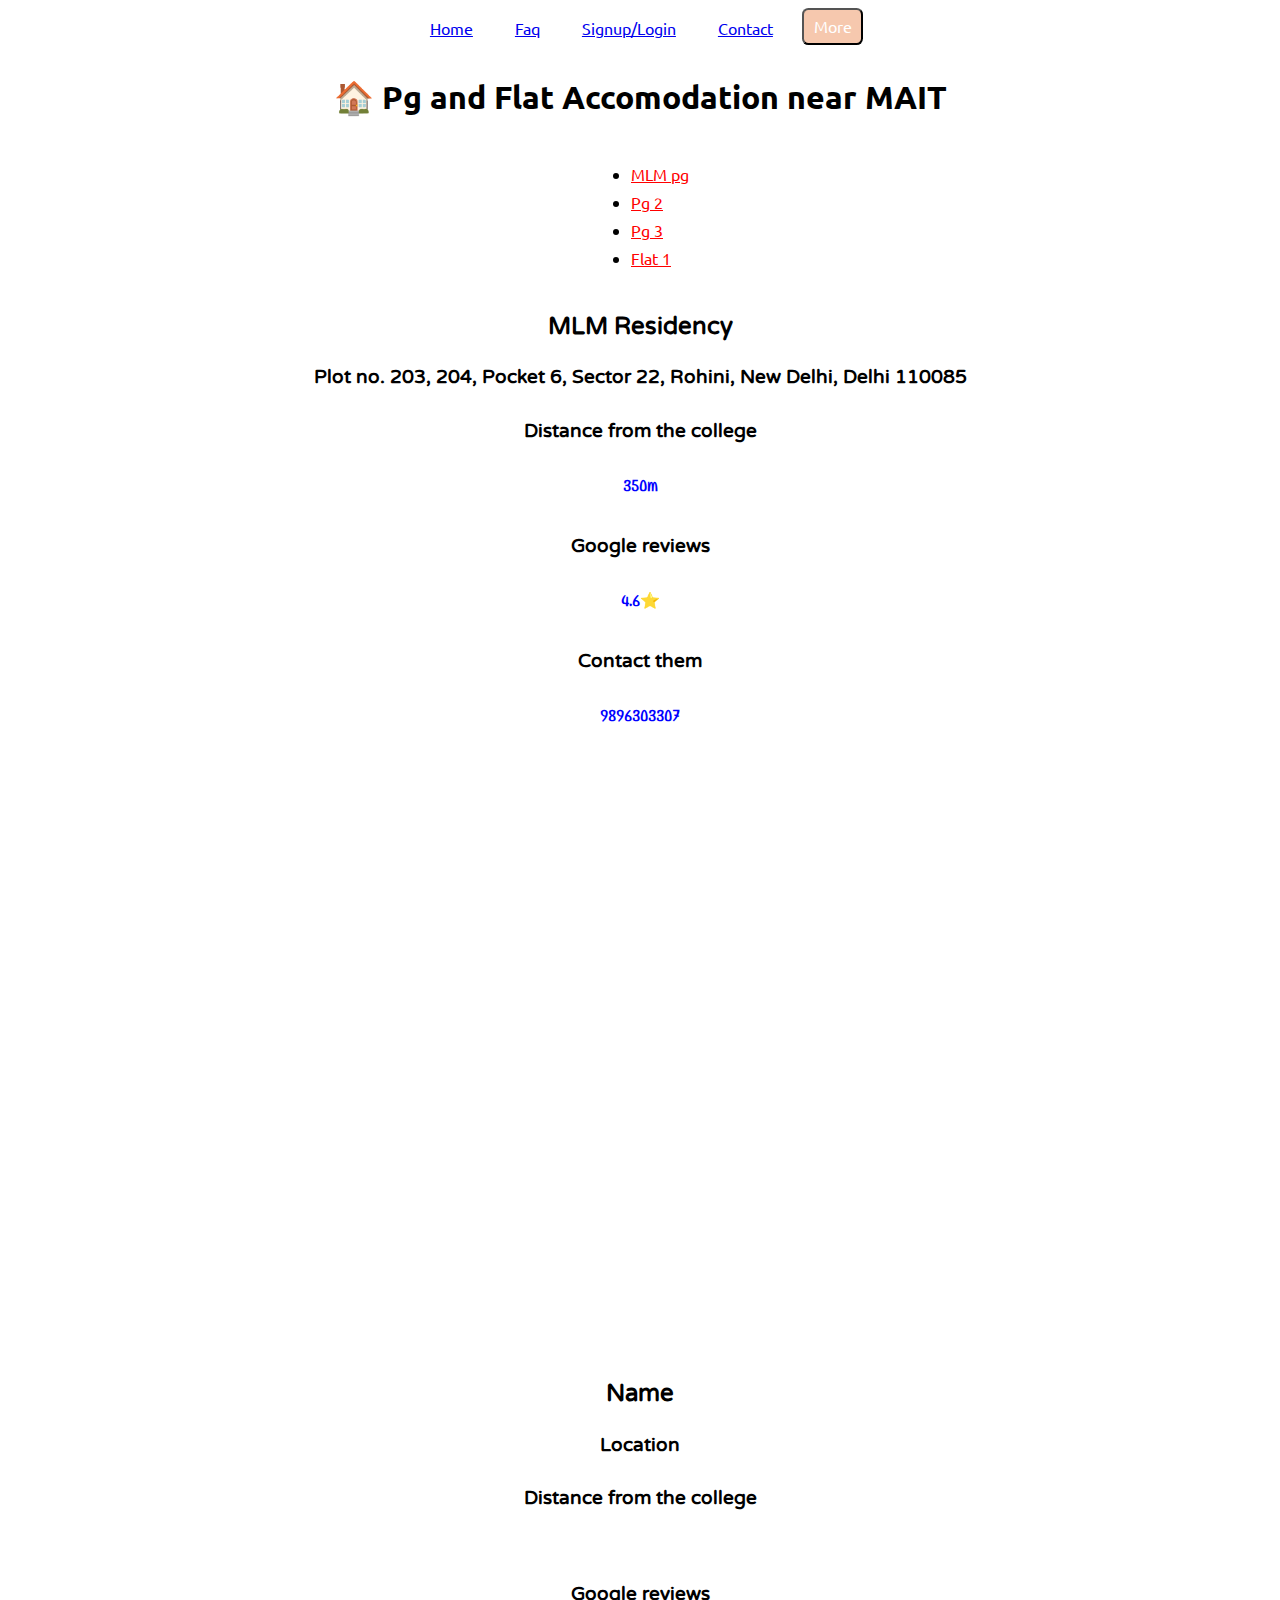
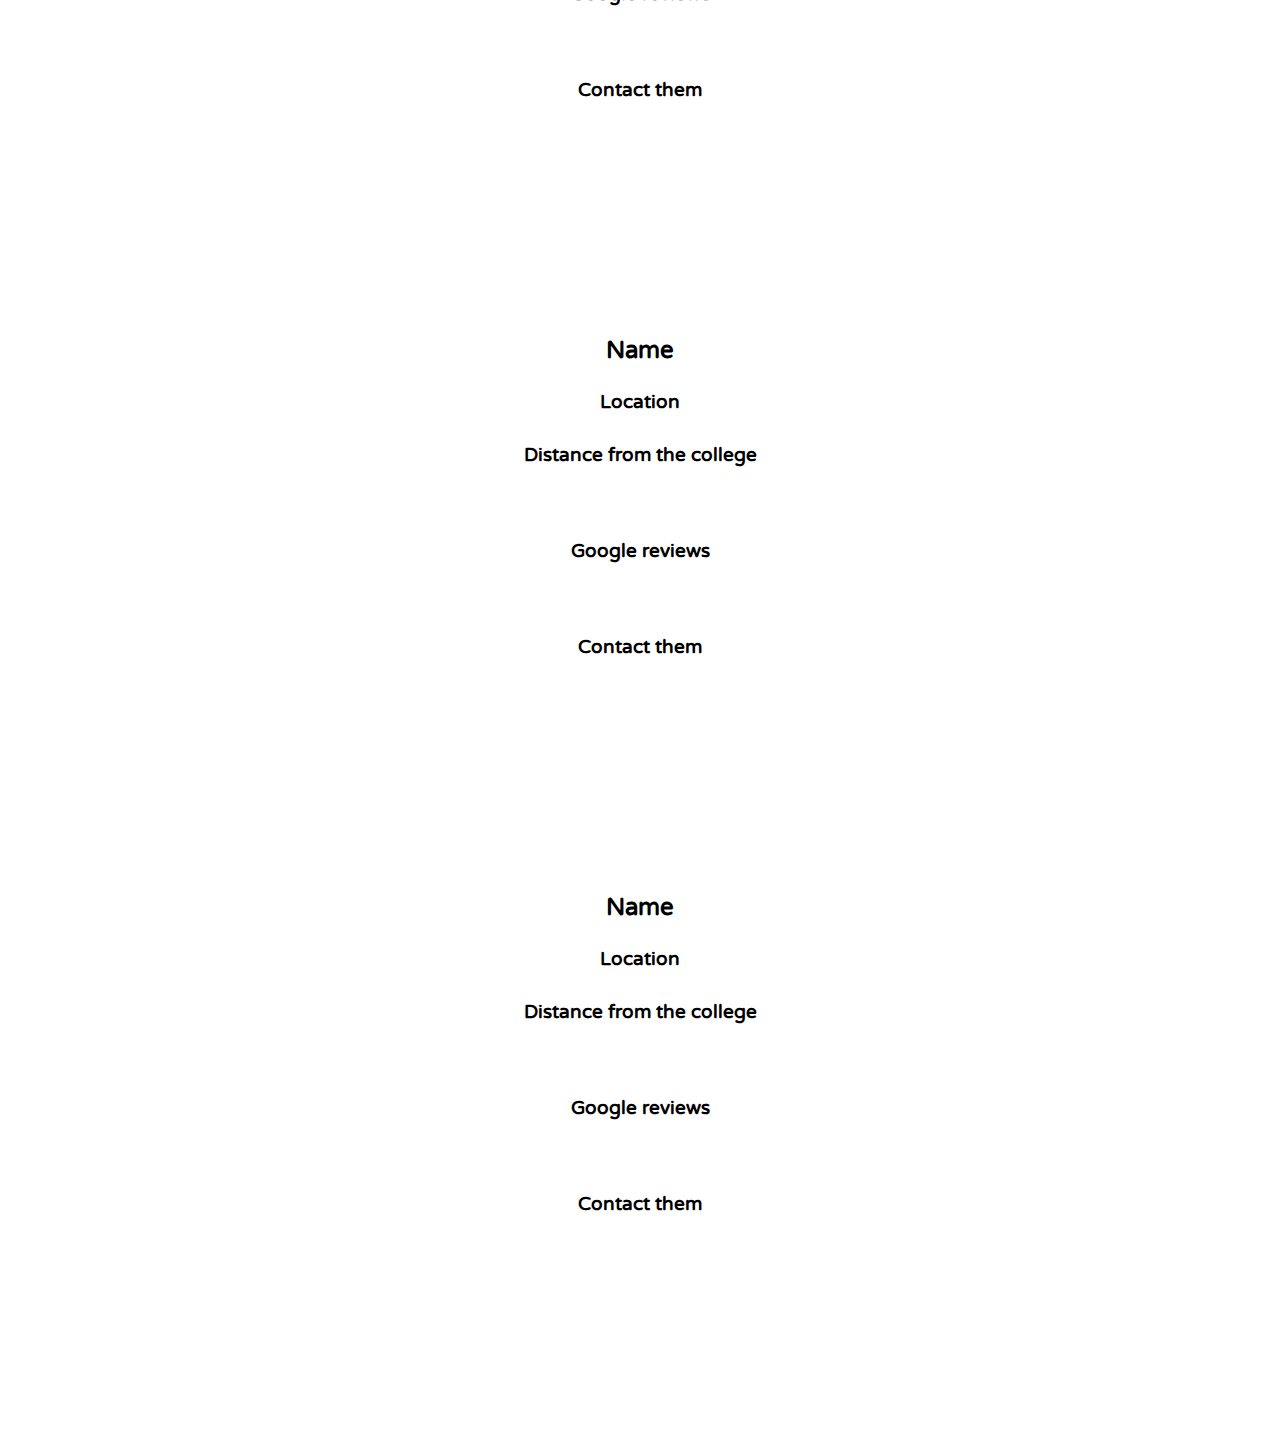
==== Accomodation.html @ a390b9da "Merge branch 'main' into XYZ" ====
<!DOCTYPE html>
<html lang="en">

<head>
    <meta charset="UTF-8">
    <meta http-equiv="X-UA-Compatible" content="IE=edge">
    <meta name="viewport" content="widtd=device-widtd, initial-scale=1.0">
    <title>Mait Hostel</title>

    <!-- CSS Links-->
    <link href="styles/contactPage.css" rel="sytlesheet">
    <link href="styles/landing-page-image-gallery.css" rel="stylesheet">
    <link href="https://mait.ac.in/templates/purity_iii/favicon.ico" rel="shortcut icon"
        type="image/vnd.microsoft.icon" />
    <link href="styles/Accomodation.css" rel="stylesheet">
    <link rel="preconnect" href="https://fonts.googleapis.com">
    <link rel="preconnect" href="https://fonts.gstatic.com" crossorigin>
    <link href="https://fonts.googleapis.com/css2?family=Combo&family=Ubuntu:wght@300&family=Varela+Round&display=swap"
        rel="stylesheet">
</head>
<header class="Header">
    </div>
    <div class="wrapper">
        <ul>
            <li><a href="landingPage.html">Home</a></li>
            <li><a href="#">Faq</a></li>
            <li><a href="#">Signup/Login</a></li>
            <li><a href="contactPage.html">Contact</a></li>
            <div class="dropdown">
                <button class="dropbtn">More</button>
                <div class="dropdown-content">
                    <a href="Accomodation.html">Near by Accomodation</a>
                    <a href="#">More2</a>
                    <a href="#">More3</a>
                </div>
            </div>
        </ul>
    </div>
    <h1>🏠 Pg and Flat Accomodation near MAIT</h1>
</header>

<body>
    <div class="NavBar">
        <ul>
            <li><a href="#Pg1">MLM pg</a></li>
            <li><a href="#Pg2">Pg 2</a></li>
            <li><a href="#Pg3">Pg 3</a></li>
            <li><a href="#Flat1">Flat 1</a></li>
        </ul>
    </div>
    <!-- details should have 
    Pg name
    Location
    distance from the college
    Google reviews
    Contact -->
    <!-- <div class="Break"></div> -->
    <div class="Detail" id="Pg1">
        <h2 class="Name">MLM Residency</h2>
        <h3 class="Location">Plot no. 203, 204, Pocket 6, Sector 22, Rohini, New Delhi, Delhi 110085</h3>
        <h3 class="Distance">Distance from the college</h3>
        <h4>350m</h4>
        <h3 class="Reviews">Google reviews</h3>
        <h4>4.6⭐</h4>
        <h3 class="Contact">Contact them</h3>
        <h4>9896303307</h4>
        <div class="map"><iframe
                src="https://www.google.com/maps/embed?pb=!1m28!1m12!1m3!1d3498.9741799920243!2d77.06339916503833!3d28.720317632383203!2m3!1f0!2f0!3f0!3m2!1i1024!2i768!4f13.1!4m13!3e6!4m5!1s0x390d068dbf44ecd7%3A0xc4ce5551f8ac8360!2sMaharaja%20Agrasen%20Institute%20Of%20Technology%2C%20CH%20Bhim%20Singh%20Nambardar%20Marg%2C%20Pocket%205%2C%20Sector%2022%2C%20PSP%20Area%2C%20Delhi!3m2!1d28.7197058!2d77.0660904!4m5!1s0x390d0715bc0dd847%3A0xbdad36b5499d775c!2smlm%20residency%20location!3m2!1d28.721263999999998!2d77.06481099999999!5e0!3m2!1sen!2sin!4v1662548697218!5m2!1sen!2sin"
                width="600" height="450" style="border:0;" allowfullscreen="" loading="lazy"
                referrerpolicy="no-referrer-when-downgrade"></iframe></div>
    </div>
    <div class="Break"></div>
    <div class="Detail" id="Pg2">
        <h2 class="Name">Name</h2>
        <h3 class="Location">Location</h3>
        <h3 class="Distance">Distance from the college</h3>
        <h4></h4>
        <h3 class="Reviews">Google reviews</h3>
        <h4></h4>
        <h3 class="Contact">Contact them</h3>
        <h4></h4>
        <div class="map"></div>
    </div>
    <div class="Break"></div>
    <div class="Detail" id="Pg3">
        <h2 class="Name">Name</h2>
        <h3 class="Location">Location</h3>
        <h3 class="Distance">Distance from the college</h3>
        <h4></h4>
        <h3 class="Reviews">Google reviews</h3>
        <h4></h4>
        <h3 class="Contact">Contact them</h3>
        <h4></h4>
        <div class="map"></div>
    </div>
    <div class="Break"></div>
    <div class="Detail" id="Flat1">
        <h2 class="Name">Name</h2>
        <h3 class="Location">Location</h3>
        <h3 class="Distance">Distance from the college</h3>
        <h4></h4>
        <h3 class="Reviews">Google reviews</h3>
        <h4></h4>
        <h3 class="Contact">Contact them</h3>
        <h4></h4>
        <div class="map"></div>
    </div>
    <div class="Break"></div>
</body>
<footer>

</footer>

</html>
---- styles/contactPage.css ----
.footer-p{
    color: white;
    background-color: rgb(44, 44, 90);
    text-align: center;
    vertical-align: middle;
    margin:0;
    padding:  1rem;
}
.header_nav_links_list{
    list-style-type:none;
    margin:0;
}
.header_nav_links_list_item{
    display: inline-block;
    margin-right: 1rem;
}

.header_nav {
    text-align: right;
    background-color: aqua;
}
.btn-btn-dark {
    --bs-btn-border-radius: 1rem;
}
---- styles/landing-page-image-gallery.css ----
/* Slideshow container */
.slideshow-container {
    max-width: 1000px;
    position: relative;
    margin: auto;
  }
  
  /* Hide the images by default */
  .mySlides {
    display: none;
  }
  .prev-next_btn{
    width: 100%;
  }
  /* Next & previous buttons */
  .prev, .next {
    cursor: pointer;
    position: absolute;
    top: 50%;
    /* width:auto ; */
    margin-top: -22px;
    padding: 16px;
    color: white;
    background-color: rgba(0, 0, 0, 0.6);
    font-weight: bold;
    font-size: 30px;
    transition: 0.6s ease;
    border-radius: 0 3px 3px 0;
    user-select: none;
  }
 
 
  /* Position the "next button" to the right */
  .prev {
   
    left: 0;
    border-radius: 3px 0 0 3px;
  }
  
  .next {
   
    right: 0;
    border-radius: 3px 0 0 3px;
  }
  
  /* On hover, add a black background color with a little bit see-through */
  .prev:hover, .next:hover {
    background-color:rgba(255,255,255,0.6);
    color: black;
  }
  
  /* Caption text */
  .text {
    color: #ffffff;
    font-size: 15px;
    padding: 8px 12px;
    position: absolute;
    bottom: 8px;
    width: 100%;
    text-align: center;
  }
  
  /* Number text (1/3 etc) */
  .numbertext {
    color: #f2f2f2;
    font-size: 12px;
    padding: 8px 12px;
    position: absolute;
    top: 0;
  }
  
  /* The dots/bullets/indicators */
  .dot {
    cursor: pointer;
    height: 15px;
    width: 15px;
    margin: 0 2px;
    background-color: #bbb;
    border-radius: 50%;
    display: inline-block;
    transition: background-color 0.6s ease;
  }
  
  .active, .dot:hover {
    background-color: #717171;
  }
  
  /* Fading animation */
  .fade {
    animation-name:unset ;
    animation-duration: 0.0s;
  }
  
  @keyframes fade {
    from {opacity: .4}
    to {opacity: 1}
  }
---- styles/Accomodation.css ----
body{
  margin: 0;
*{
  font-family: 'Ubuntu', sans-serif;

}
.Detail, .Header, .NavBar{
    display: flex;
  justify-content: center;
  align-items: center;
  flex-direction: column;
  margin: 0px;
}
.NavBar li:hover{
  list-style: none;
}
.NavBar ul li{
  margin: 0.5rem;
}
h4{
  color: blue;
  font-family: 'Combo', cursive;

}
.Break{
    height: 10rem;
}
.Name, .Location, .Distance, .Reviews, .Contact{
    height: 1rem;
    padding: 0rem;
    font-family: 'Varela Round', sans-serif;
    /* margin: 0rem;  */
}
.wrapper {
  text-align: center;
  
}
.wrapper ul {
  display: inline-block;
  margin: 0;
  padding: 0;
  /* For IE, the outcast */
  zoom:1;
  *display: inline;
}
.wrapper li {
  float: left;
  padding: 2px 5px;
  margin: 1rem;
  list-style: none;
}
.NavBar li a{
  color: red;
}
.NavBar li a:hover{
  color: hotpink;
}
.dropdown{
  margin: 0.5rem;
}
.dropbtn {
  background-color: rgba(240, 164, 120,0.6);
  color: white;
  padding: 0.4rem 0.6rem;
  font-size: 1rem;
  border-radius: 0.4rem;
}
/* .dropbtn:hover, */


/* The container <div> - needed to position the dropdown content */
.dropdown {
  position: relative;
  display: inline-block;
}

/* Dropdown Content (Hidden by Default) */
.dropdown-content {
  display: none;
  position: absolute;
  background-color: #f1f1f1;
  min-width: 160px;
  box-shadow: 0px 8px 16px 0px rgba(0,0,0,0.2);
  z-index: 1;
  border-radius: 10px;
  /* word-wrap: break-word; */
  /* overflow: hidden; */
  
}

/* Links inside the dropdown */
.dropdown-content a {
  color: black;
  padding: 12px 16px;
  text-decoration: none;
  display: block;
}

/* Change color of dropdown links on hover */
.dropdown-content a:hover {background-color: #ddd; border-radius: 10px;}

/* Show the dropdown menu on hover */
.dropdown:hover .dropdown-content {display: block;}
/* Change the background color of the dropdown button when the dropdown content is shown */
.dropdown:hover .dropbtn {background-color: #760e36;}
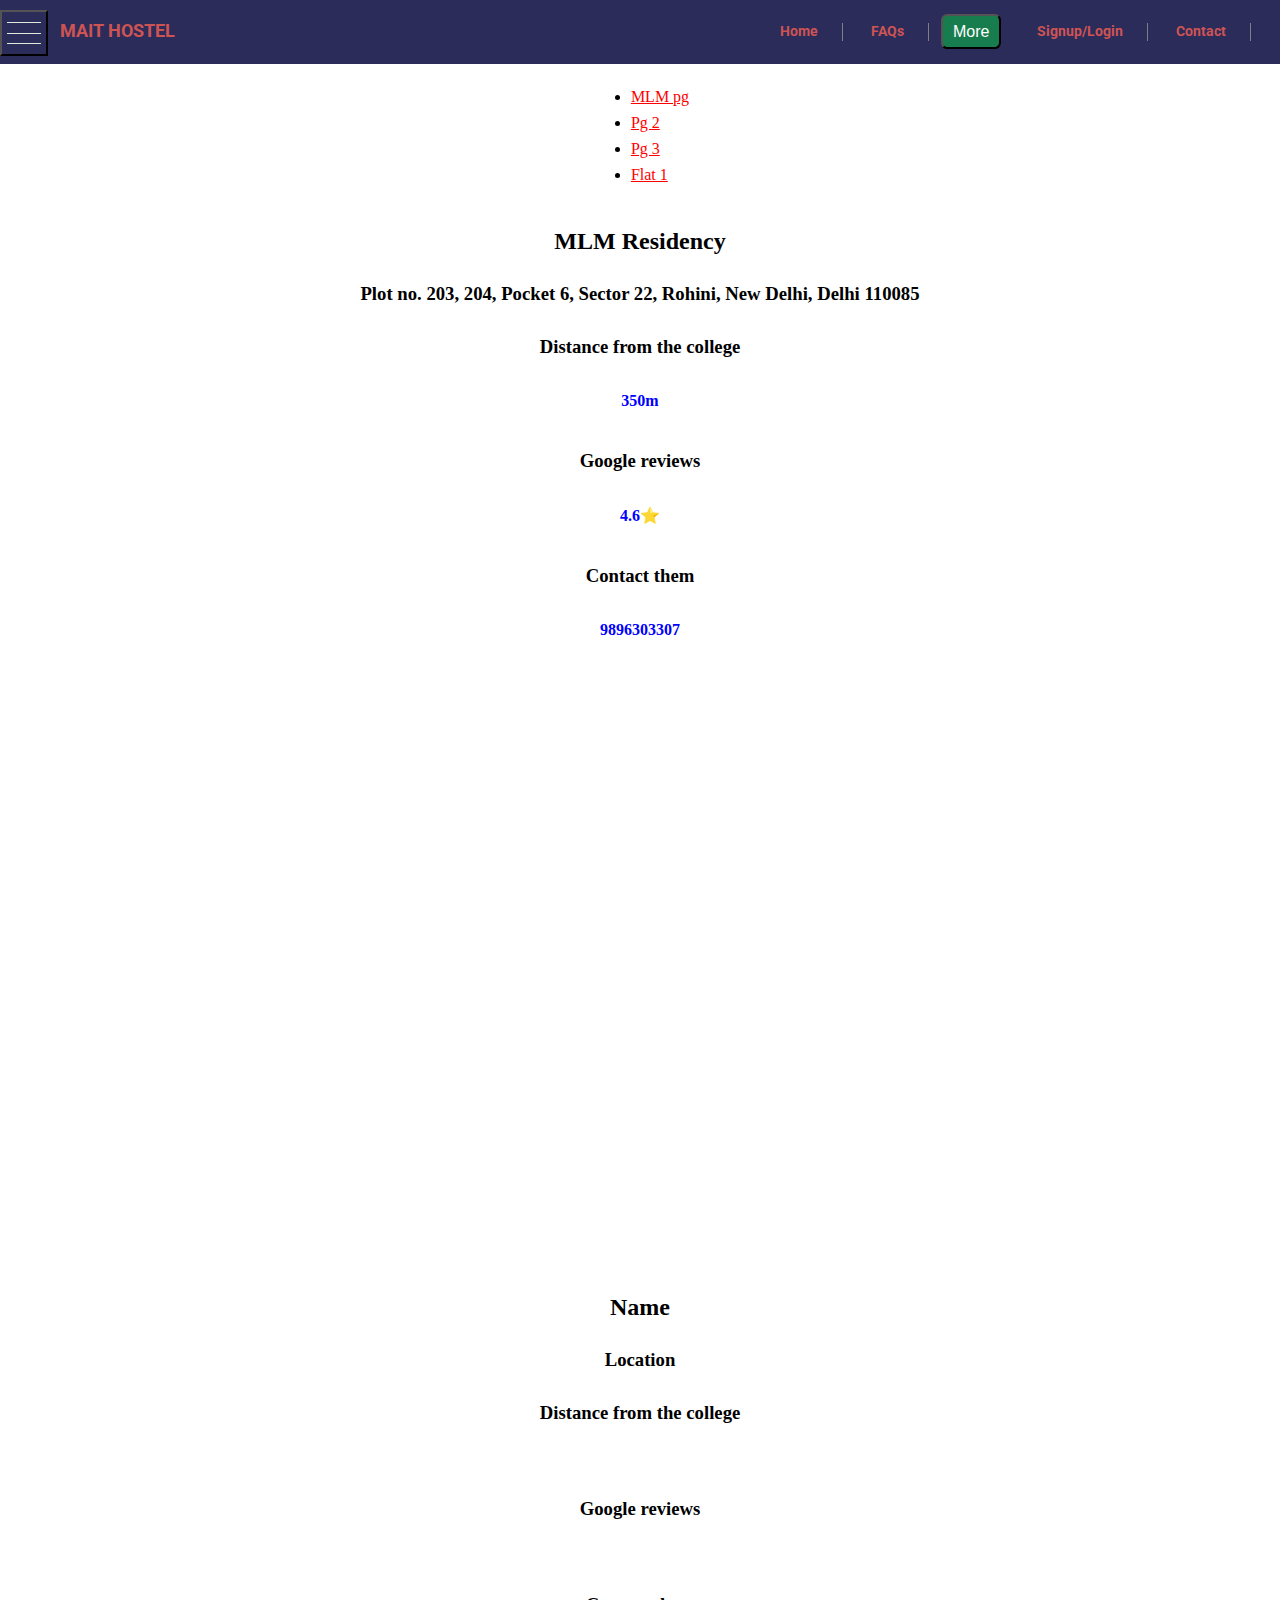
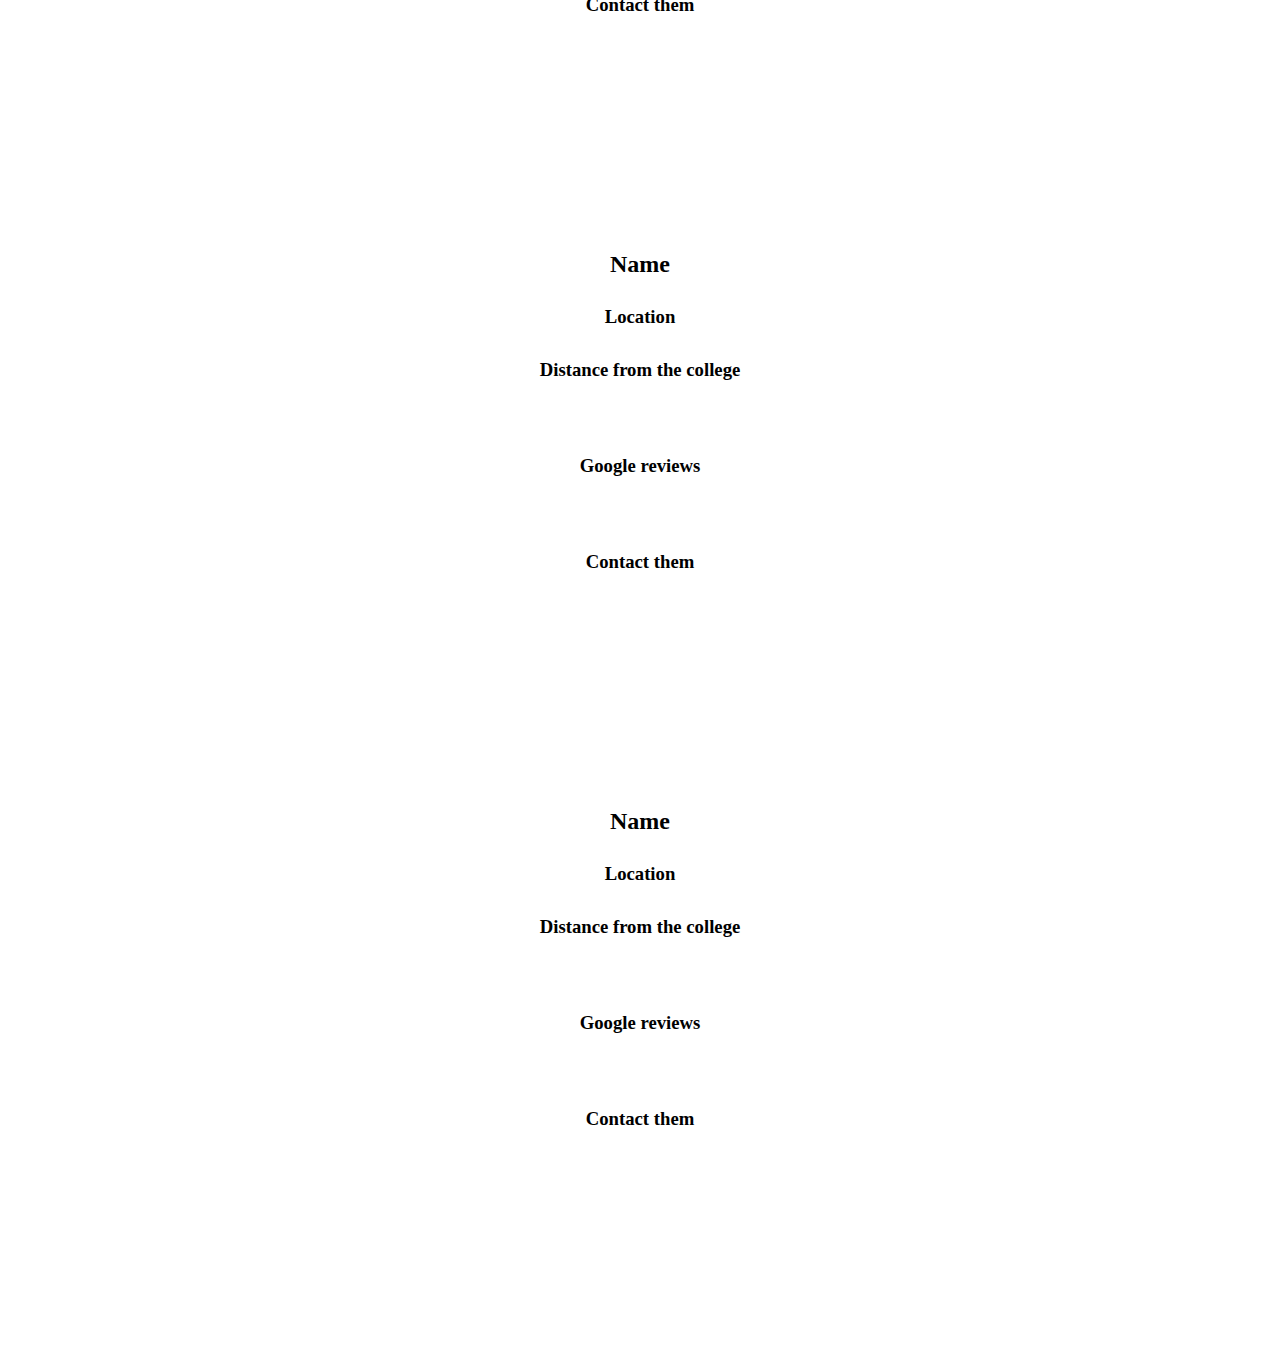
==== commit 6a650d9c: "more side bar imp link" ====
--- a/Accomodation.html
+++ b/Accomodation.html
@@ -13,12 +13,51 @@
     <link href="https://mait.ac.in/templates/purity_iii/favicon.ico" rel="shortcut icon"
         type="image/vnd.microsoft.icon" />
     <link href="styles/Accomodation.css" rel="stylesheet">
+    <link rel="stylesheet" href="styles/shared.css">
     <link rel="preconnect" href="https://fonts.googleapis.com">
     <link rel="preconnect" href="https://fonts.gstatic.com" crossorigin>
     <link href="https://fonts.googleapis.com/css2?family=Combo&family=Ubuntu:wght@300&family=Varela+Round&display=swap"
         rel="stylesheet">
 </head>
-<header class="Header">
+<header class="header">
+    <div class="headerdiv">
+      <button class="toggle-button">
+        <span class="toggle-button__bar"></span>
+        <span class="toggle-button__bar"></span>
+        <span class="toggle-button__bar"></span>
+      </button>
+  
+  
+      <a class="header-div__brand" href="index.html">MAIT HOSTEL</a>
+    </div>
+    <nav class="header-nav">
+      <ul class="header-nav__items">
+        <li class="header-nav__item">
+          <a href="landingPage.html">Home</a>
+        </li>
+        <li class="header-nav__item">
+          <a href="Faq.html">FAQs</a>
+        </li>
+        <div class="dropdown">
+          <button class="dropbtn">More</button>
+          <div class="dropdown-content">
+            <a href="Accomodation.html">Near by Accomodation</a>
+            <a href="Reviews.html">Reviews of MAIT hostel</a>
+            <a href="#">More3</a>
+          </div>
+        </div>
+        <li class="header-nav__item">
+          <a href="#">Signup/Login</a>
+        </li>
+        <li class="header-nav__item header-nav__item--CTA">
+          <a href="contactPage.html">Contact</a>
+        </li>
+  
+      </ul>
+    </nav>
+  
+  </header>
+<!-- <header class="Header">
     </div>
     <div class="wrapper">
         <ul>
@@ -37,7 +76,7 @@
         </ul>
     </div>
     <h1>🏠 Pg and Flat Accomodation near MAIT</h1>
-</header>
+</header> -->
 
 <body>
     <div class="NavBar">
--- a/styles/contactPage.css
+++ b/styles/contactPage.css
@@ -1,26 +1,50 @@
-.footer-p{
+
+
+  body{
+    background-image: url("../assets/images/contactPage_background.png");
+    background-size:cover;
+    background-color: white;
+    background-repeat: no-repeat;
+    background-position: center center;
+    background-attachment: fixed;
+    
+    
+    
+  }
+
+
+  
+  
+ .contact_detail_li{
+    font-size: large;
+    padding:1%;
+    font-weight: bolder;
+
+    
+ }
+
+
+
+.foot_div{
     color: white;
     background-color: rgb(44, 44, 90);
     text-align: center;
-    vertical-align: middle;
-    margin:0;
-    padding:  1rem;
+
+    margin-bottom: 0;
+    padding:  1rem; 
+    
+    display: block;
+    
+    
+   
+    
 }
-.header_nav_links_list{
-    list-style-type:none;
-    margin:0;
-}
-.header_nav_links_list_item{
-    display: inline-block;
-    margin-right: 1rem;
+.div_foot{
+    position: absolute;
+    bottom: 0;
+   
+    left:0;
+    right: 0;
 }
 
-.header_nav {
-    text-align: right;
-    background-color: aqua;
-}
-.btn-btn-dark {
-    --bs-btn-border-radius: 1rem;
-}
-    
-   +
--- a/styles/Accomodation.css
+++ b/styles/Accomodation.css
@@ -1,8 +1,6 @@
 body{
   margin: 0;
-*{
-  font-family: 'Ubuntu', sans-serif;
-
+  margin-top: 4rem;
 }
 .Detail, .Header, .NavBar{
     display: flex;
@@ -19,8 +17,6 @@
 }
 h4{
   color: blue;
-  font-family: 'Combo', cursive;
-
 }
 .Break{
     height: 10rem;
@@ -28,7 +24,6 @@
 .Name, .Location, .Distance, .Reviews, .Contact{
     height: 1rem;
     padding: 0rem;
-    font-family: 'Varela Round', sans-serif;
     /* margin: 0rem;  */
 }
 .wrapper {
@@ -102,4 +97,4 @@
 /* Show the dropdown menu on hover */
 .dropdown:hover .dropdown-content {display: block;}
 /* Change the background color of the dropdown button when the dropdown content is shown */
-.dropdown:hover .dropbtn {background-color: #760e36;}
+.dropdown:hover .dropbtn {background-color: #760e36;}--- a/styles/shared.css
+++ b/styles/shared.css
@@ -0,0 +1,141 @@
+@import url("https://fonts.googleapis.com/css?family=Open+Sans|Roboto:400,700&display=swap");
+.header{
+    
+    width: 100%;
+    position: fixed;
+    z-index: 2;
+    top: 0;
+    left: 0;
+    padding: 0.4rem 0;
+    background-color: rgb(44, 44, 90);
+  }
+  .headerdiv{
+    display: inline-block;
+  }
+.header-nav__items a {
+    font-family: "Roboto", sans-serif;
+    text-decoration: none;
+    font-weight: bold;
+    color:rgb(206, 84, 84);
+}
+.header-nav{
+    
+        display: inline-block;
+        text-align: right;
+        /* width: 100%; */
+        width: calc(100vw - 13.5rem);
+    
+}
+
+.header-div__brand {
+    font-family: "Roboto", sans-serif;
+    margin: 0 0.5rem;
+    text-decoration: none;
+    color: rgb(206, 84, 84);
+    font-size: large;
+    font-weight: bold;
+  }
+
+  .header-nav__items{
+    margin: 0;
+    list-style-type: none;
+  }
+  .header-nav__item{
+
+    border-right: 1px solid gray;
+    font-family: 'Quicksand', sans-serif;
+    display: inline-block;
+  }
+  .header-nav__item a{
+    
+    font-weight: bolder;
+    font-size: 0.9rem;
+   
+    padding: 0.4rem 1.5rem;
+  }
+  .header-nav__item a:hover {
+  
+    
+    background-color:rgb(206, 84, 84);
+    border-radius: 0.4rem; 
+    color: rgb(44, 44, 90);
+    border-bottom: solid black 0.1rem;
+  }
+     /* Dropdown Button */
+.dropbtn {
+    background-color: rgba(11, 180, 70, 0.6);
+    color: white;
+    padding: 0.4rem 0.6rem;
+    font-size: 1rem;
+    border-radius: 0.4rem;
+  }
+  .dropbtn:hover,
+  
+  
+  /* The container <div> - needed to position the dropdown content */
+  .dropdown {
+   
+    position: relative;
+    display: inline-block;
+  }
+  
+  /* Dropdown Content (Hidden by Default) */
+  .dropdown-content {
+    right :0;
+    display: none;
+    position: absolute;
+    background-color: #f1f1f1;
+    max-width: 160px;
+    box-shadow: 0px 8px 16px 0px rgba(0,0,0,0.2);
+    z-index: 1;
+    border-radius: 10px;
+  }
+  
+  /* Links inside the dropdown */
+  .dropdown-content a {
+    font-family: "Roboto", sans-serif;
+    color: black;
+    padding: 12px 16px;
+    text-decoration: none;
+    display: block;
+  }
+  
+  /* Change color of dropdown links on hover */
+  .dropdown-content a:hover {background-color: #ddd; border-radius: 10px;}
+  
+  /* Show the dropdown menu on hover */
+  .dropdown:hover .dropdown-content {display: block;}
+  
+  /* Change the background color of the dropdown button when the dropdown content is shown */
+  .dropdown:hover .dropbtn {background-color: #760e36;}
+  .FloatingText{
+    font-weight: bold;
+    font-family: 'Quicksand', sans-serif;
+    font-size: 1.2rem;
+    vertical-align: middle;
+    padding: 1rem;
+    background-color:  rgb(248, 198, 241);
+    color: rgb(44, 44, 90);
+  }
+  .toggle-button__bar {
+    margin: 0.5rem 0rem;
+  }
+  .toggle-button:focus {
+    outline: none;
+  }
+  .toggle-button__bar {
+    width: 100%;
+    height: 0.06rem;
+    background-color: rgb(220, 235, 220);
+  
+    display: block;
+    margin: 0.6rem 0;
+  }
+  .toggle-button {
+    width: 3rem;
+    background: transparent;
+    cursor: pointer;
+    padding:0  0.3rem;
+    
+    vertical-align: middle;
+  }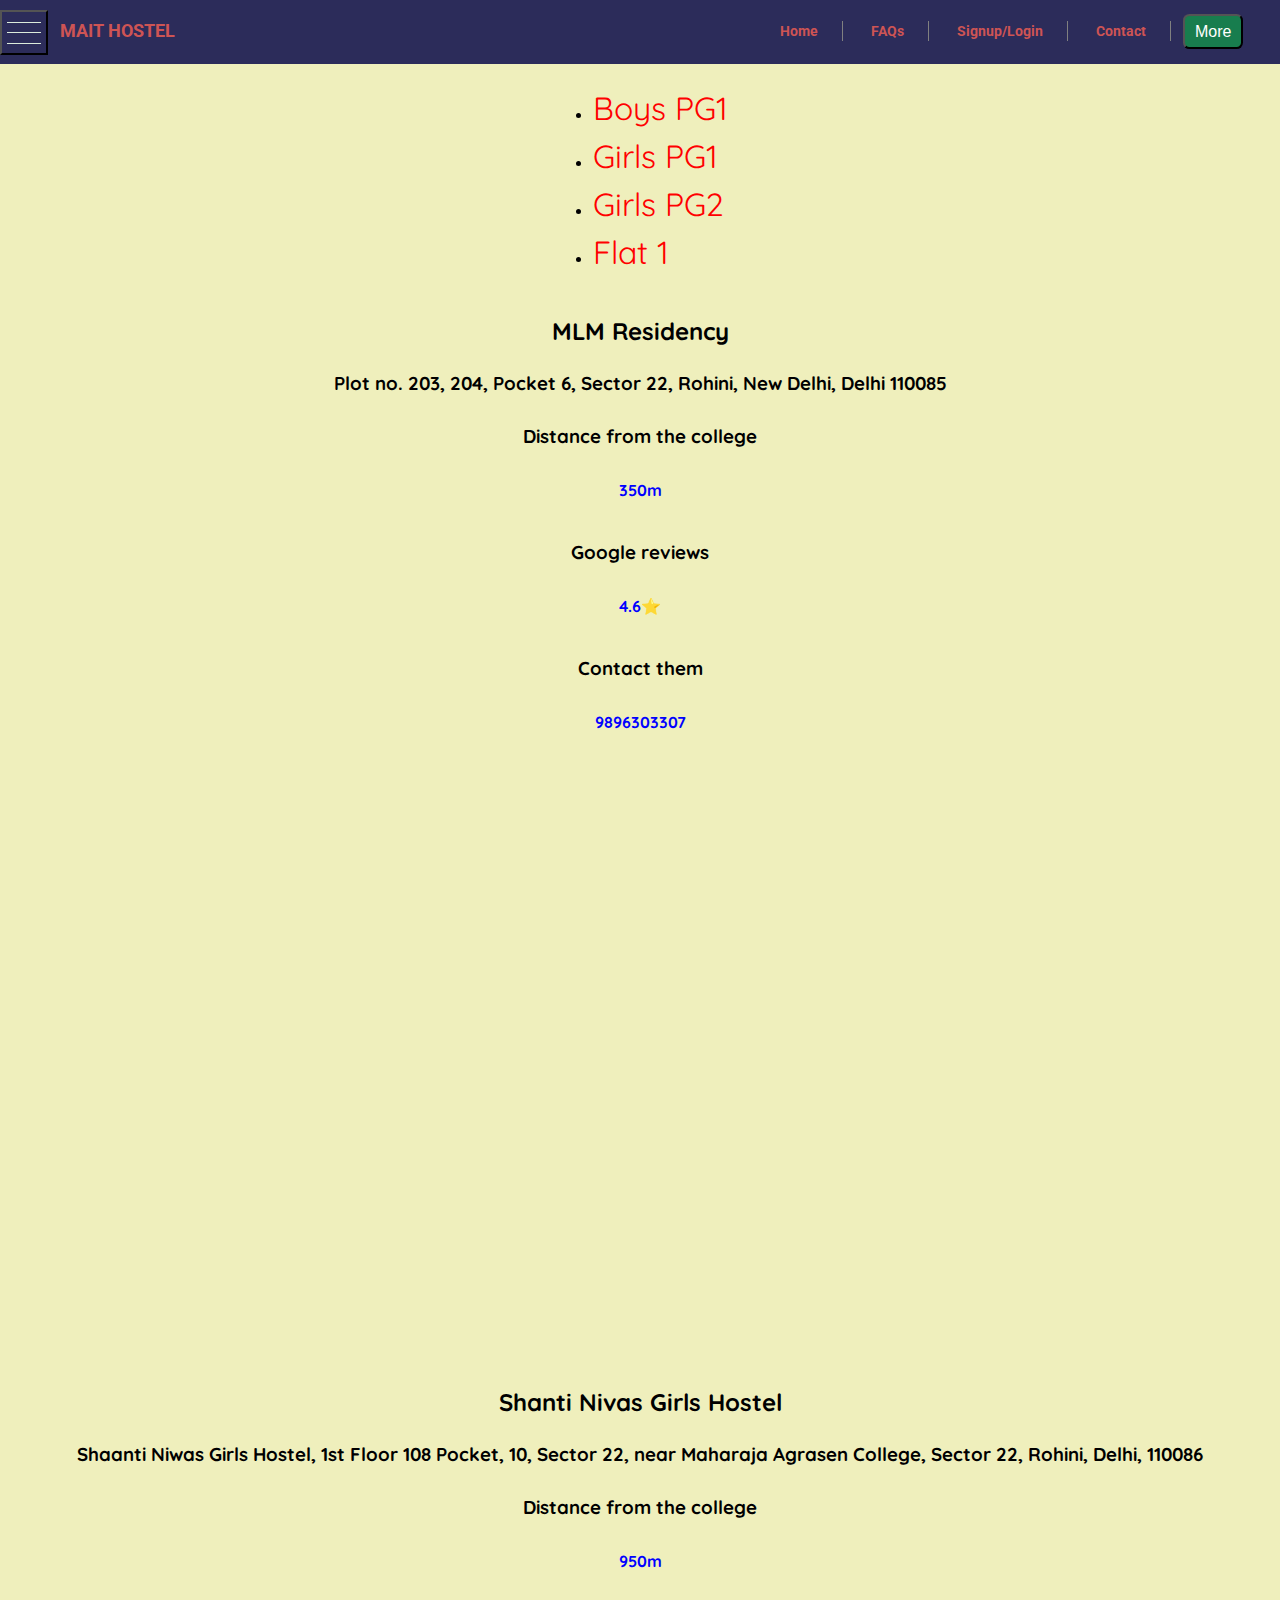
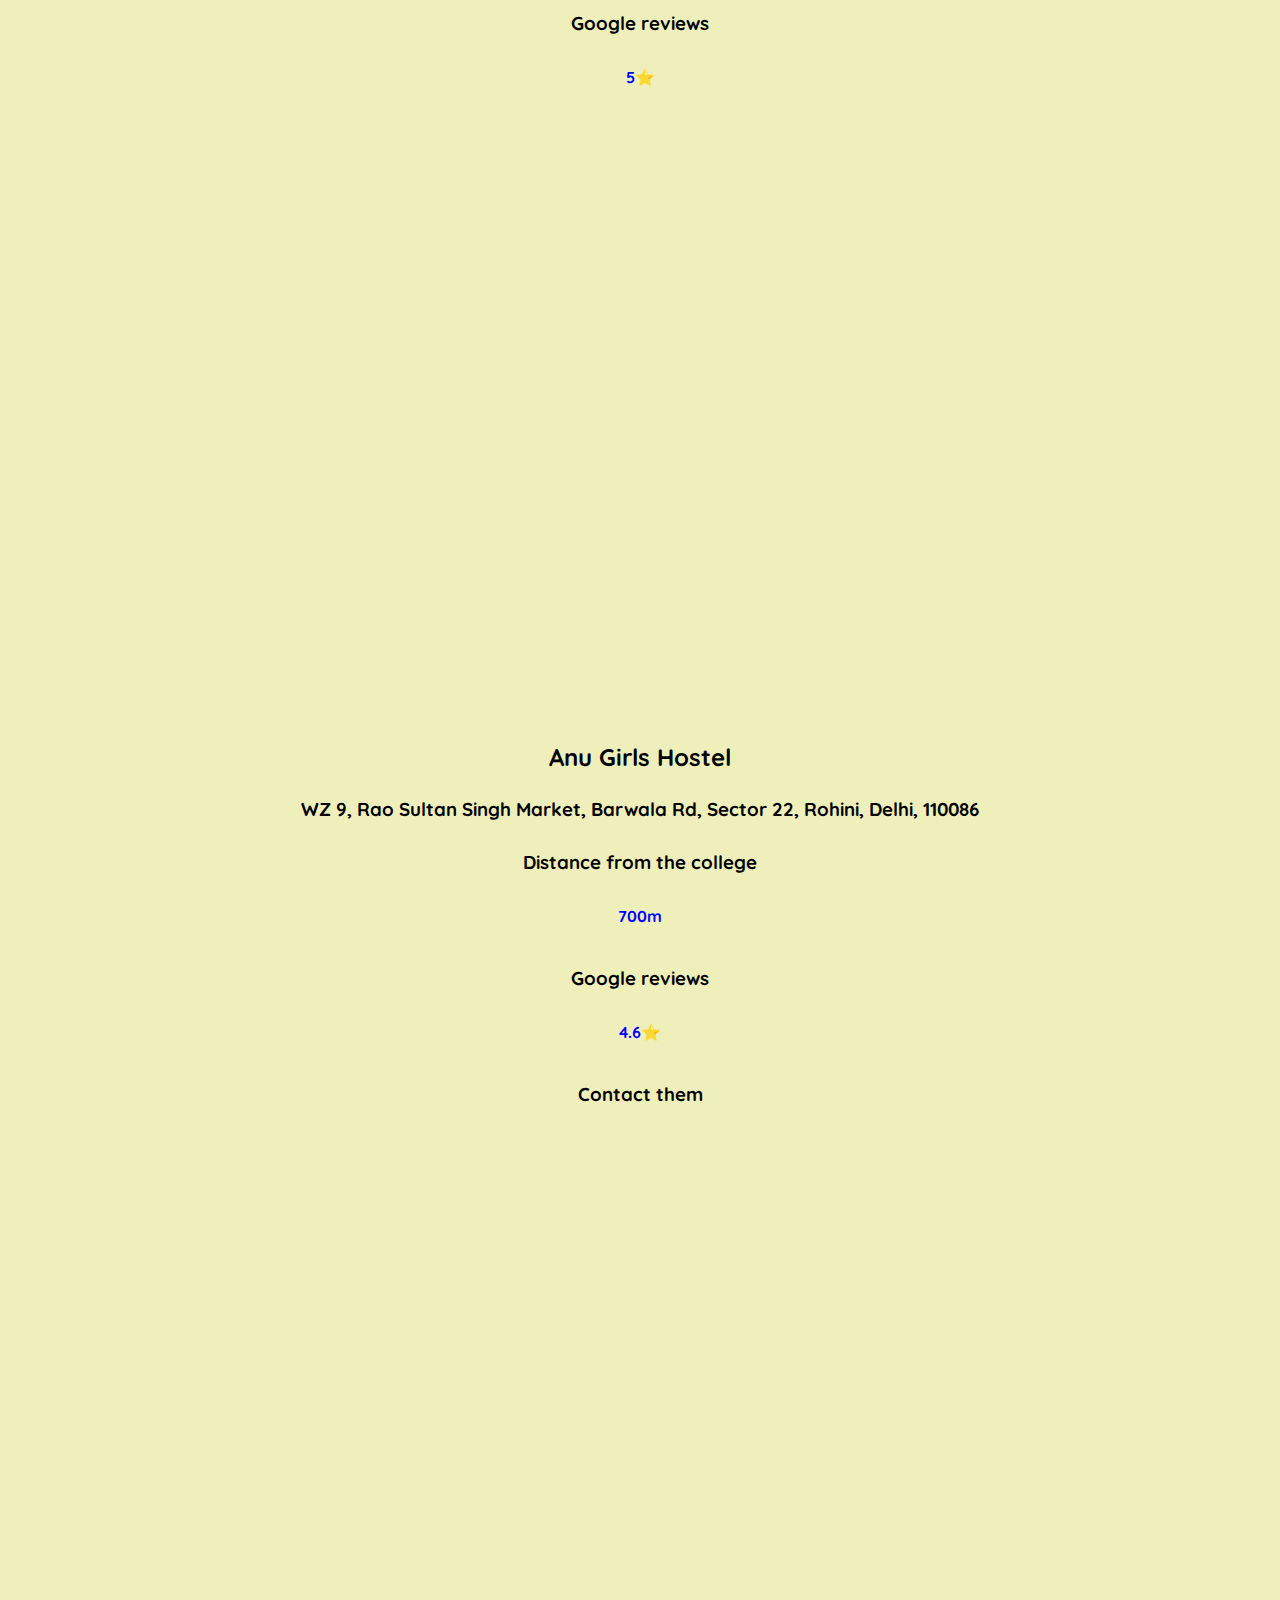
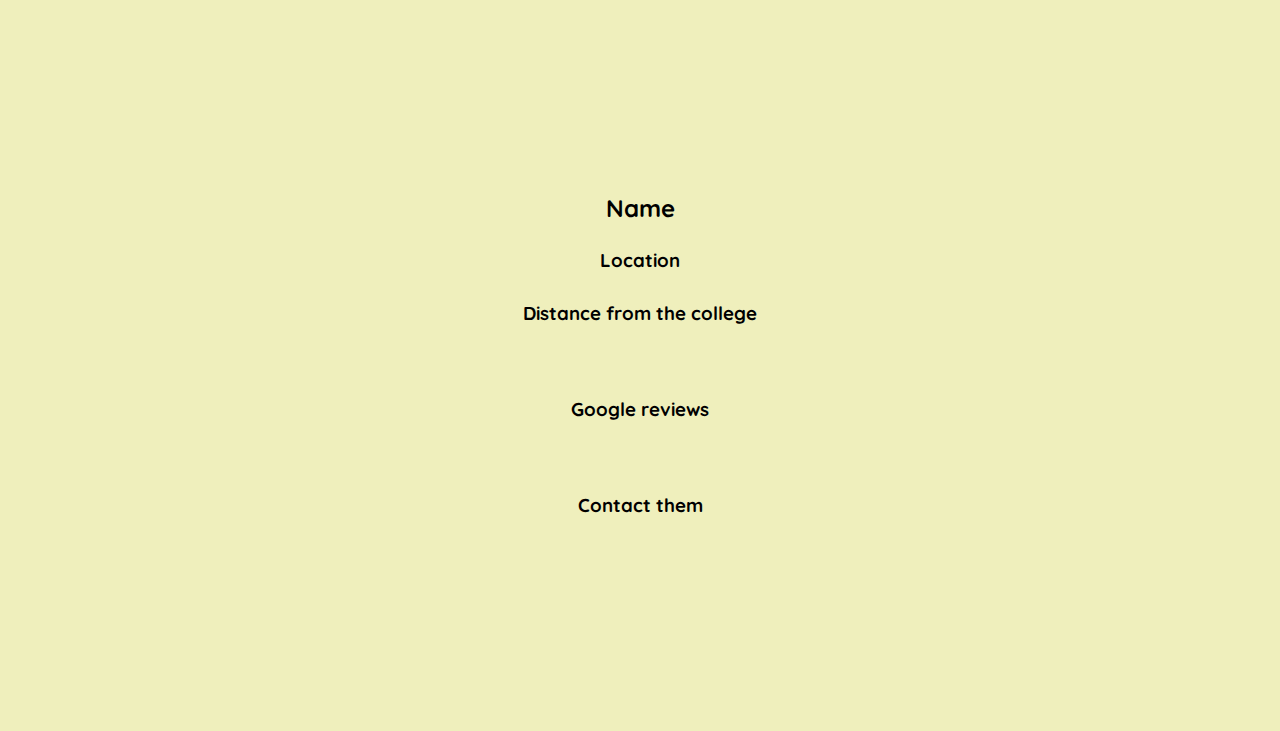
==== commit f918cbd4: "Merge pull request #29 from kishan2k2/Accomodation-css" ====
--- a/Accomodation.html
+++ b/Accomodation.html
@@ -18,6 +18,9 @@
     <link rel="preconnect" href="https://fonts.gstatic.com" crossorigin>
     <link href="https://fonts.googleapis.com/css2?family=Combo&family=Ubuntu:wght@300&family=Varela+Round&display=swap"
         rel="stylesheet">
+        <link href="https://fonts.googleapis.com/css2?family=Quicksand&display=swap" rel="stylesheet">
+
+
 </head>
 <header class="header">
     <div class="headerdiv">
@@ -38,6 +41,13 @@
         <li class="header-nav__item">
           <a href="Faq.html">FAQs</a>
         </li>
+        
+        <li class="header-nav__item">
+          <a href="#">Signup/Login</a>
+        </li>
+        <li class="header-nav__item header-nav__item--CTA">
+          <a href="contactPage.html">Contact</a>
+        </li>
         <div class="dropdown">
           <button class="dropbtn">More</button>
           <div class="dropdown-content">
@@ -46,13 +56,6 @@
             <a href="#">More3</a>
           </div>
         </div>
-        <li class="header-nav__item">
-          <a href="#">Signup/Login</a>
-        </li>
-        <li class="header-nav__item header-nav__item--CTA">
-          <a href="contactPage.html">Contact</a>
-        </li>
-  
       </ul>
     </nav>
   
@@ -81,9 +84,9 @@
 <body>
     <div class="NavBar">
         <ul>
-            <li><a href="#Pg1">MLM pg</a></li>
-            <li><a href="#Pg2">Pg 2</a></li>
-            <li><a href="#Pg3">Pg 3</a></li>
+            <li><a href="#Pg1">Boys PG1</a></li>
+            <li><a href="#Pg2">Girls PG1</a></li>
+            <li><a href="#Pg3">Girls PG2</a></li>
             <li><a href="#Flat1">Flat 1</a></li>
         </ul>
     </div>
@@ -110,27 +113,27 @@
     </div>
     <div class="Break"></div>
     <div class="Detail" id="Pg2">
-        <h2 class="Name">Name</h2>
-        <h3 class="Location">Location</h3>
+        <h2 class="Name">Shanti Nivas Girls Hostel</h2>
+        <h3 class="Location">Shaanti Niwas Girls Hostel, 1st Floor 108 Pocket, 10, Sector 22, near Maharaja Agrasen College, Sector 22, Rohini, Delhi, 110086</h3>
         <h3 class="Distance">Distance from the college</h3>
-        <h4></h4>
+        <h4>950m</h4>
         <h3 class="Reviews">Google reviews</h3>
-        <h4></h4>
-        <h3 class="Contact">Contact them</h3>
-        <h4></h4>
-        <div class="map"></div>
+        <h4>5⭐</h4>
+        <!-- <h3 class="Contact">Contact them</h3>
+        <h4></h4> -->
+        <div class="map"><iframe src="https://www.google.com/maps/embed?pb=!1m28!1m12!1m3!1d3498.946954756925!2d77.06095446494015!3d28.721131232382916!2m3!1f0!2f0!3f0!3m2!1i1024!2i768!4f13.1!4m13!3e6!4m5!1s0x390d068dbf44ecd7%3A0xc4ce5551f8ac8360!2sMaharaja%20Agrasen%20Institute%20Of%20Technology%2C%20MAHARAJA%20AGRASEN%20INSTITUTE%20OF%20TECHNOLOGY%2C%20CH%20Bhim%20Singh%20Nambardar%20Marg%2C%20Pocket%205%2C%20Sector%2022%2C%20PSP%20Area%2C%20Delhi!3m2!1d28.7197058!2d77.0660904!4m5!1s0x390d07f721bd2eb3%3A0x8756aab75b84ae92!2sShaanti%20Niwas%20Girls%20Hostel%2C%201st%20Floor%20108%20Pocket%2C%2010%2C%20Sector%2022%2C%20near%20Maharaja%20Agrasen%20College%2C%20Sector%2022%2C%20Rohini%2C%20Delhi%2C%20110086!3m2!1d28.7219183!2d77.0599735!5e0!3m2!1sen!2sin!4v1663487459921!5m2!1sen!2sin" width="600" height="450" style="border:0;" allowfullscreen="" loading="lazy" referrerpolicy="no-referrer-when-downgrade"></iframe></div>
     </div>
     <div class="Break"></div>
     <div class="Detail" id="Pg3">
-        <h2 class="Name">Name</h2>
-        <h3 class="Location">Location</h3>
+        <h2 class="Name">Anu Girls Hostel</h2>
+        <h3 class="Location">WZ 9, Rao Sultan Singh Market, Barwala Rd, Sector 22, Rohini, Delhi, 110086</h3>
         <h3 class="Distance">Distance from the college</h3>
-        <h4></h4>
+        <h4>700m</h4>
         <h3 class="Reviews">Google reviews</h3>
-        <h4></h4>
+        <h4>4.6⭐</h4>
         <h3 class="Contact">Contact them</h3>
         <h4></h4>
-        <div class="map"></div>
+        <div class="map"><iframe src="https://www.google.com/maps/embed?pb=!1m28!1m12!1m3!1d3498.90920936181!2d77.06317711494022!3d28.722259182382516!2m3!1f0!2f0!3f0!3m2!1i1024!2i768!4f13.1!4m13!3e6!4m5!1s0x390d068dbf44ecd7%3A0xc4ce5551f8ac8360!2sMaharaja%20Agrasen%20Institute%20Of%20Technology%2C%20MAHARAJA%20AGRASEN%20INSTITUTE%20OF%20TECHNOLOGY%2C%20CH%20Bhim%20Singh%20Nambardar%20Marg%2C%20Pocket%205%2C%20Sector%2022%2C%20PSP%20Area%2C%20Delhi!3m2!1d28.7197058!2d77.0660904!4m5!1s0x390d07698291009d%3A0x5573cd68818be7fd!2sgirls%20hostel%20mait!3m2!1d28.7248126!2d77.0643719!5e0!3m2!1sen!2sin!4v1663487710630!5m2!1sen!2sin" width="600" height="450" style="border:0;" allowfullscreen="" loading="lazy" referrerpolicy="no-referrer-when-downgrade"></iframe></div>
     </div>
     <div class="Break"></div>
     <div class="Detail" id="Flat1">
--- a/styles/Accomodation.css
+++ b/styles/Accomodation.css
@@ -1,6 +1,8 @@
 body{
   margin: 0;
   margin-top: 4rem;
+  background-color: rgb(239, 239, 188);
+  font-family: Quicksand;
 }
 .Detail, .Header, .NavBar{
     display: flex;
@@ -9,8 +11,13 @@
   flex-direction: column;
   margin: 0px;
 }
+.NavBar li a{
+  font-size: 2rem;
+  text-decoration: none;
+}
 .NavBar li:hover{
   list-style: none;
+  font-size: 2.5rem;
 }
 .NavBar ul li{
   margin: 0.5rem;
@@ -97,4 +104,4 @@
 /* Show the dropdown menu on hover */
 .dropdown:hover .dropdown-content {display: block;}
 /* Change the background color of the dropdown button when the dropdown content is shown */
-.dropdown:hover .dropbtn {background-color: #760e36;}+.dropdown:hover .dropbtn {background-color: #760e36;}
